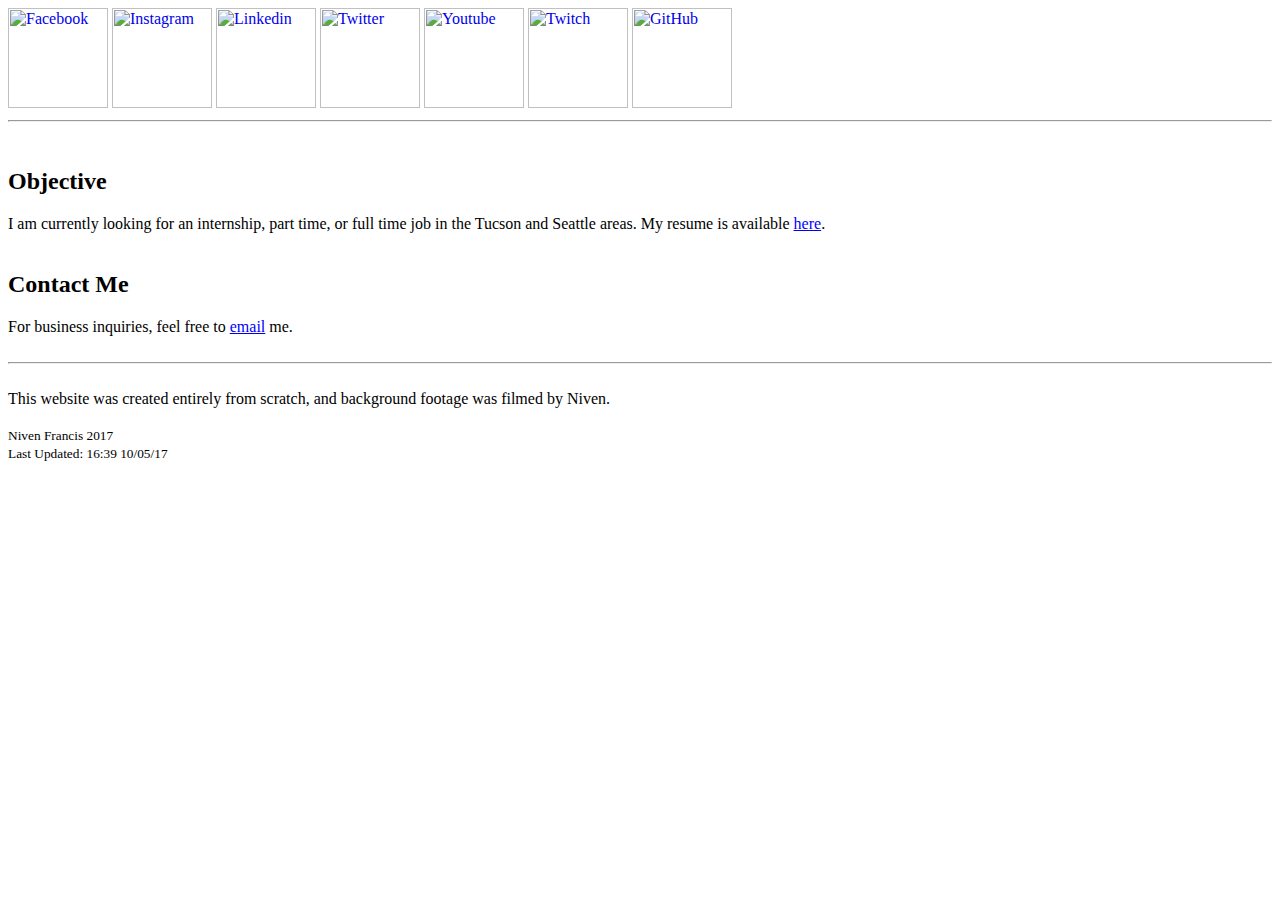
==== WebContent/about.html @ 487ab8bd "favicons added" ====
<!DOCTYPE html>
<html>
<head>
<meta charset="ISO-8859-1">
<link href="styles.css" type="text/css" rel="stylesheet" />
<title>Nivsite About</title>
</head>
<body>
<a href="https://www.facebook.com/niven.francis" target="_blank"><img src="media/icons/facebook.png" height=100 width=100 title="Facebook"></img></a>
<a href="https://www.instagram.com/niven5111/" target="_blank"><img src="media/icons/instagram.png" height=100 width=100 title="Instagram"></img></a>
<a href="https://www.linkedin.com/in/niven-francis/" target="_blank"><img src="media/icons/linkedin.png" height=100 width=100 title="Linkedin"></img></a>
<a href="https://twitter.com/Niven5111" target="_blank"><img src="media/icons/twitter.png" height=100 width=100 title="Twitter"></img></a>
<a href="https://www.youtube.com/user/Niven5111" target="_blank"><img src="media/icons/youtube.png" height=100 width=100 title="Youtube"></img></a>
<a href="https://www.twitch.tv/niven5111" target="_blank"><img src="media/icons/twitch.png" height=100 width=100 title="Twitch"></img></a>
<!-- <a href="http://steamcommunity.com/id/n1v3n" target="_blank"><img src="media/icons/steam.png" height=100 width=100 title="Steam"></img></a> -->
<a href="https://github.com/nivenf" target="_blank"><img src="media/icons/github.png" height=100 width=100 title="GitHub"></img></a>
<hr>
<br>

<h2>Objective</h2>
I am currently looking for an internship, part time, or full time job in the Tucson and Seattle areas. My resume is available 
<a href="http://nivenf.com/media/files/NivenFrancis_Resume.pdf" download><font color="blue">here</font></a>.<br><br>


<h2>Contact Me</h2>
For business inquiries, feel free to <a href="mailto:nivenf@email.arizona.edu"><font color="blue">email</font></a> me. <br><br>

<hr><br>
 
This website was created entirely from scratch, and background footage was filmed by Niven. <br>
<br>
<small>Niven Francis 2017</small>
<br>
<small>Last Updated: 16:39 10/05/17</small>

</body>
</html>
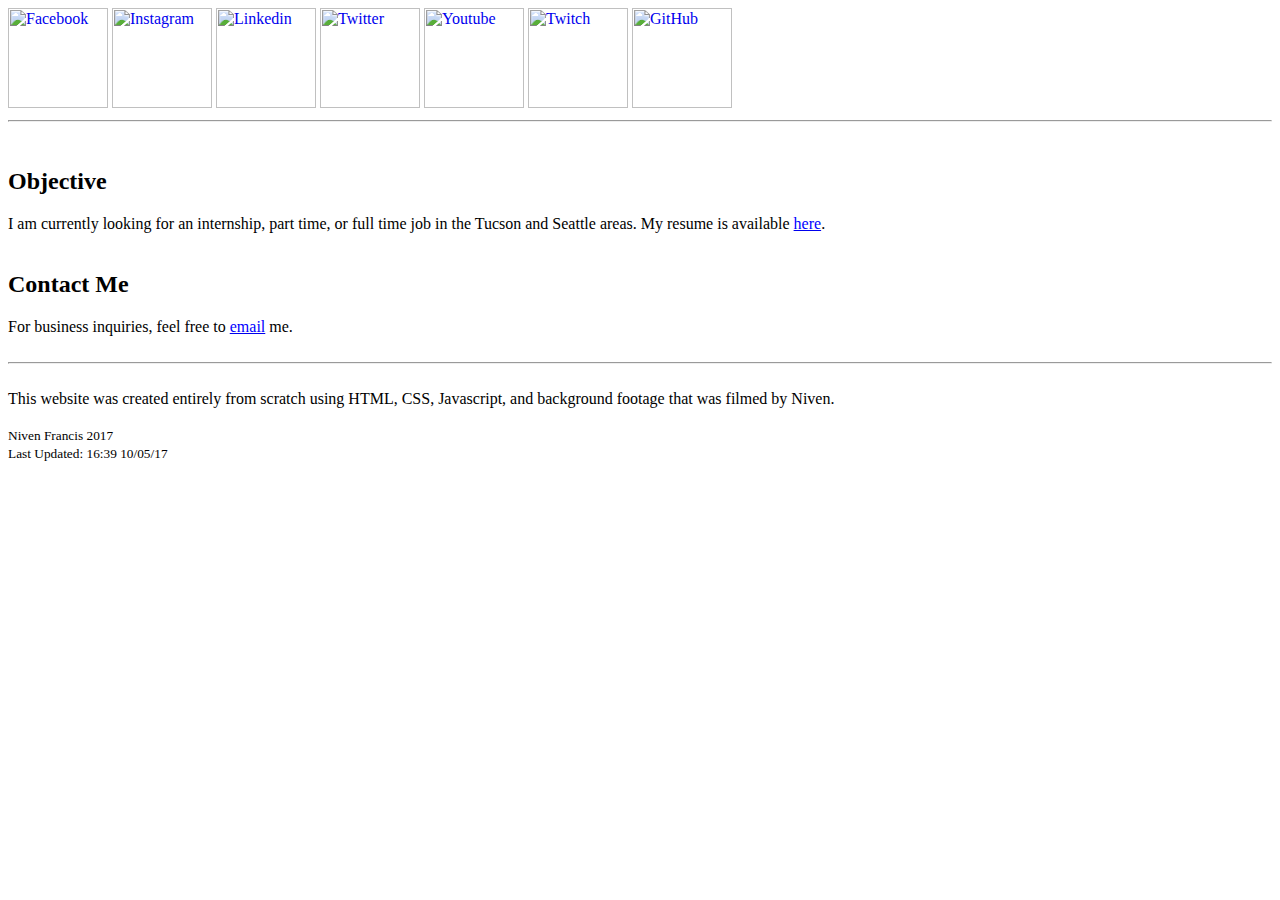
==== commit 9d9af68b: "Update about.html" ====
--- a/WebContent/about.html
+++ b/WebContent/about.html
@@ -27,7 +27,7 @@
 
 <hr><br>
  
-This website was created entirely from scratch, and background footage was filmed by Niven. <br>
+This website was created entirely from scratch using HTML, CSS, Javascript, and background footage that was filmed by Niven. <br>
 <br>
 <small>Niven Francis 2017</small>
 <br>
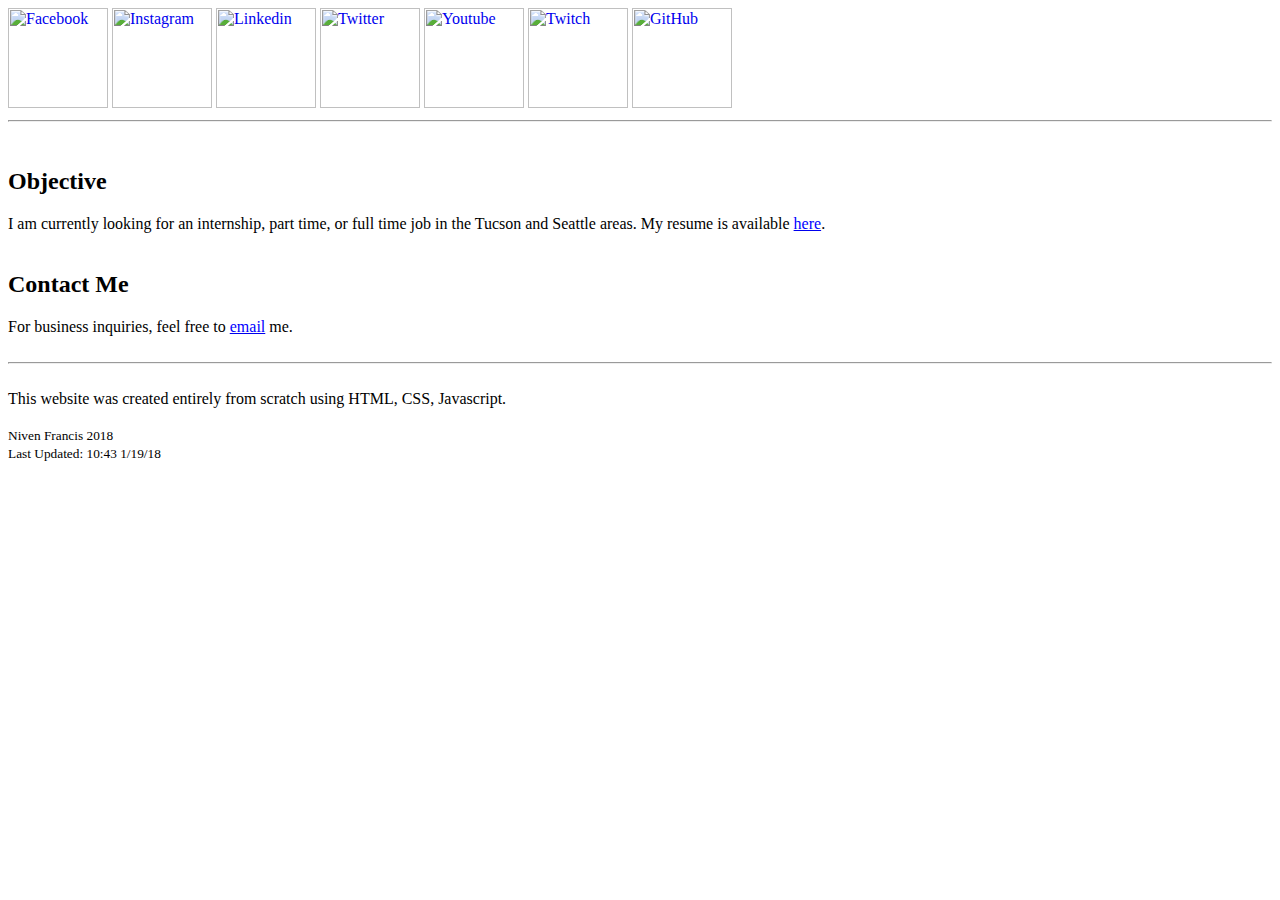
==== commit d0f3e2aa: "New background" ====
--- a/WebContent/about.html
+++ b/WebContent/about.html
@@ -27,11 +27,11 @@
 
 <hr><br>
  
-This website was created entirely from scratch using HTML, CSS, Javascript, and background footage that was filmed by Niven. <br>
+This website was created entirely from scratch using HTML, CSS, Javascript. <br>
 <br>
-<small>Niven Francis 2017</small>
+<small>Niven Francis 2018</small>
 <br>
-<small>Last Updated: 16:39 10/05/17</small>
+<small>Last Updated: 10:43 1/19/18</small>
 
 </body>
 </html>
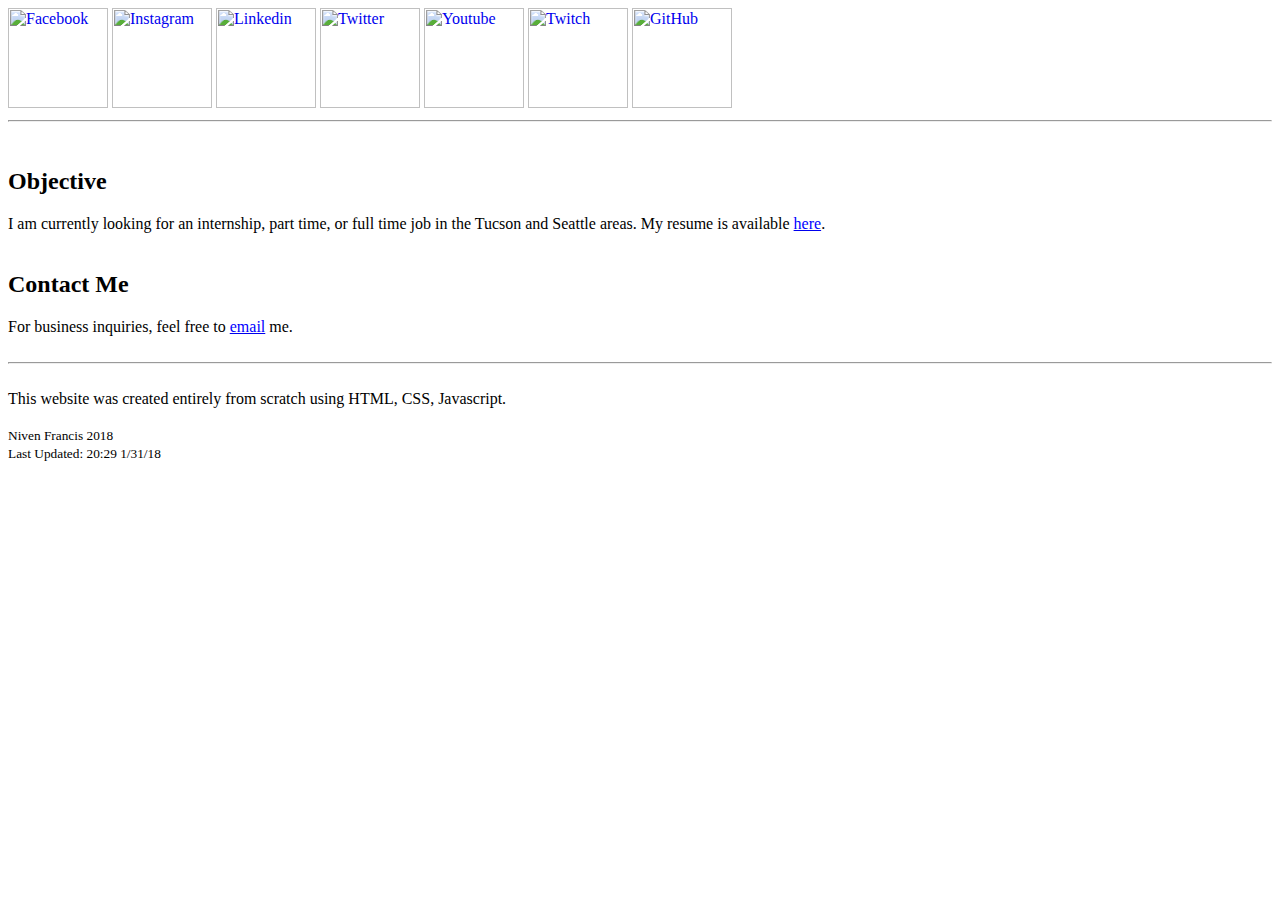
==== commit cc612eee: "Updated Last Updated (Always forget to do this)" ====
--- a/WebContent/about.html
+++ b/WebContent/about.html
@@ -31,7 +31,7 @@
 <br>
 <small>Niven Francis 2018</small>
 <br>
-<small>Last Updated: 10:43 1/19/18</small>
+<small>Last Updated: 20:29 1/31/18</small>
 
 </body>
 </html>
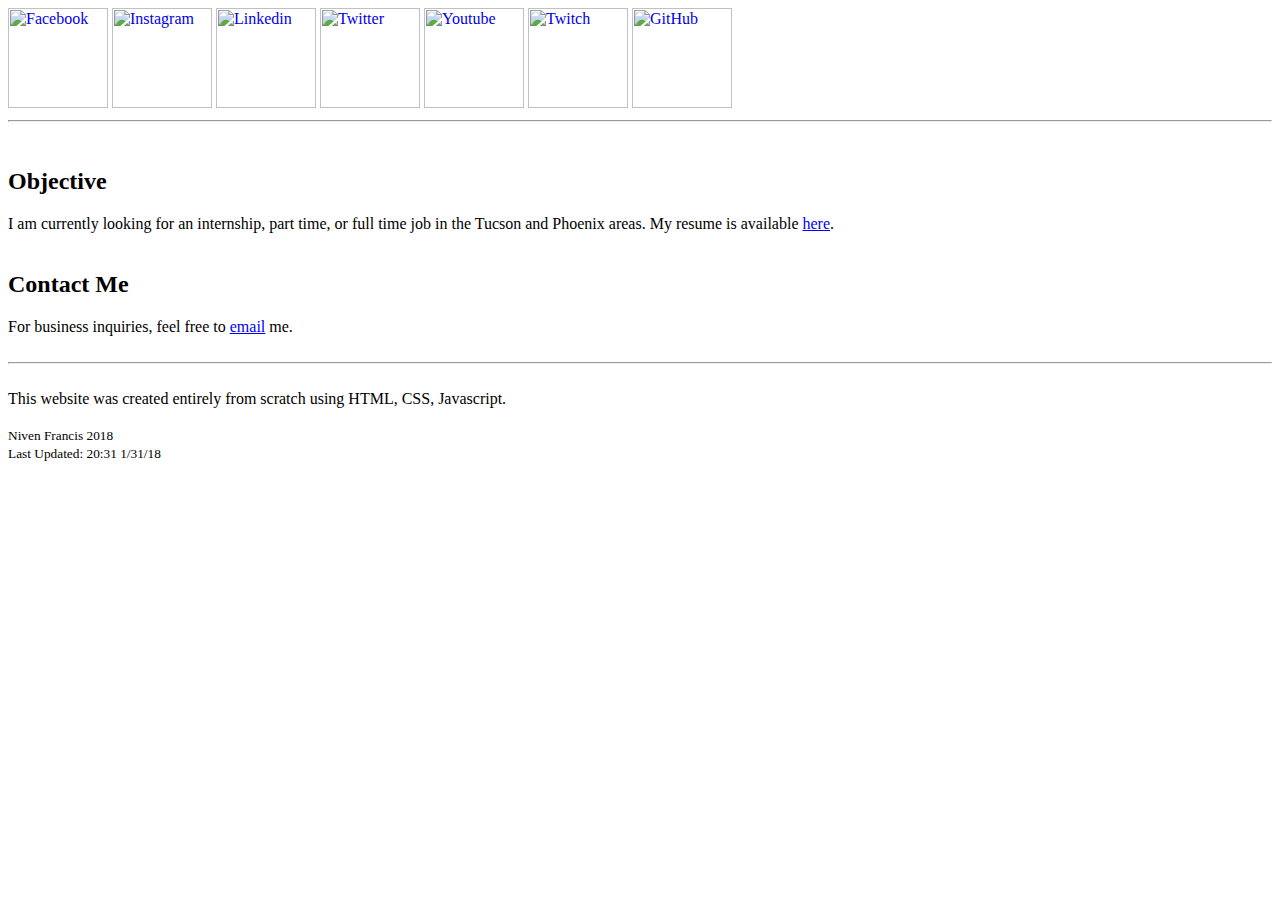
==== commit d8f2b12a: "Update about.html" ====
--- a/WebContent/about.html
+++ b/WebContent/about.html
@@ -18,7 +18,7 @@
 <br>
 
 <h2>Objective</h2>
-I am currently looking for an internship, part time, or full time job in the Tucson and Seattle areas. My resume is available 
+I am currently looking for an internship, part time, or full time job in the Tucson and Phoenix areas. My resume is available 
 <a href="http://nivenf.com/media/files/NivenFrancis_Resume.pdf" download><font color="blue">here</font></a>.<br><br>
 
 
@@ -31,7 +31,7 @@
 <br>
 <small>Niven Francis 2018</small>
 <br>
-<small>Last Updated: 20:29 1/31/18</small>
+<small>Last Updated: 20:31 1/31/18</small>
 
 </body>
 </html>
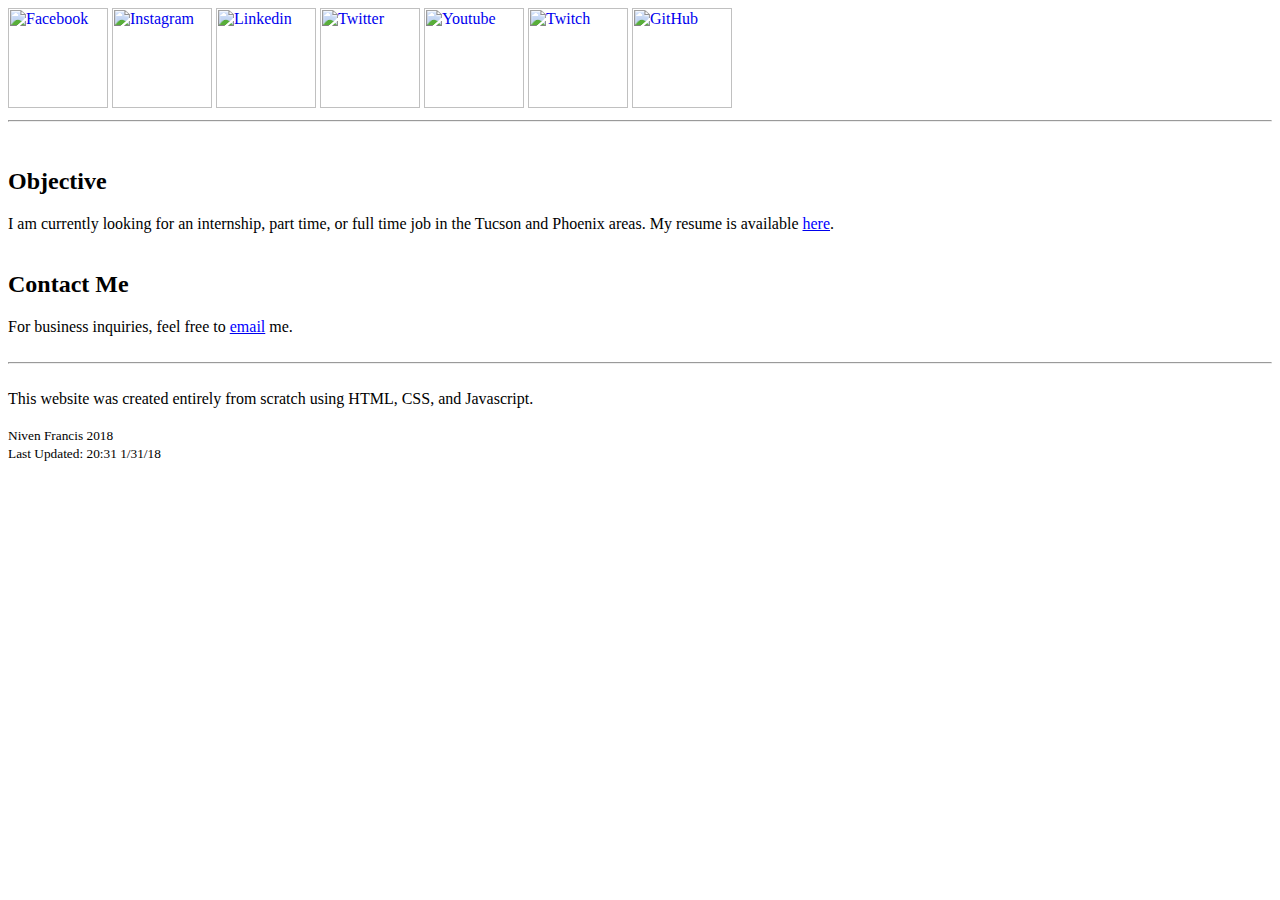
==== commit 39d2ff8f: "Update about.html" ====
--- a/WebContent/about.html
+++ b/WebContent/about.html
@@ -27,7 +27,7 @@
 
 <hr><br>
  
-This website was created entirely from scratch using HTML, CSS, Javascript. <br>
+This website was created entirely from scratch using HTML, CSS, and Javascript. <br>
 <br>
 <small>Niven Francis 2018</small>
 <br>
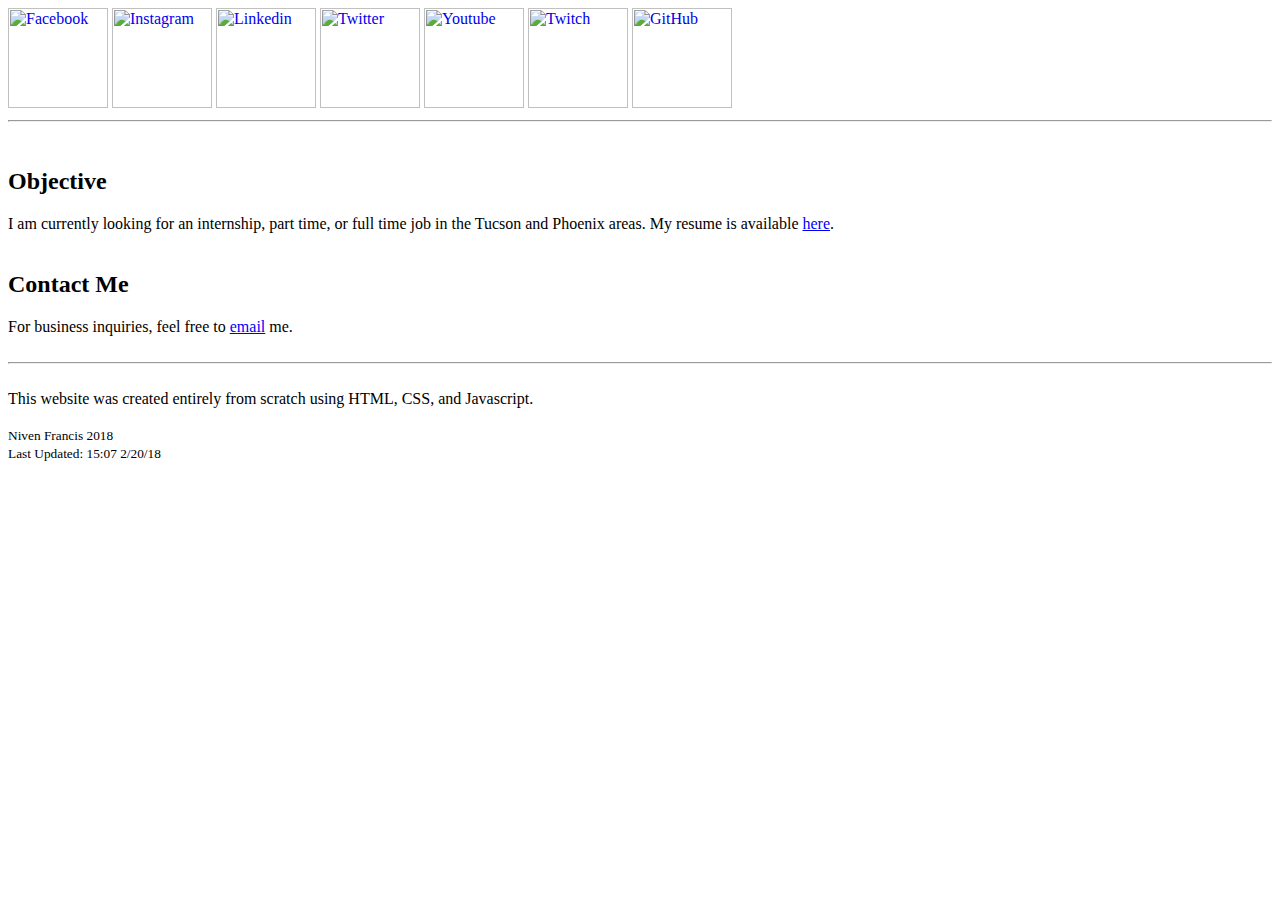
==== commit 67658ec6: "Update about.html" ====
--- a/WebContent/about.html
+++ b/WebContent/about.html
@@ -31,7 +31,7 @@
 <br>
 <small>Niven Francis 2018</small>
 <br>
-<small>Last Updated: 20:31 1/31/18</small>
+<small>Last Updated: 15:07 2/20/18</small>
 
 </body>
 </html>
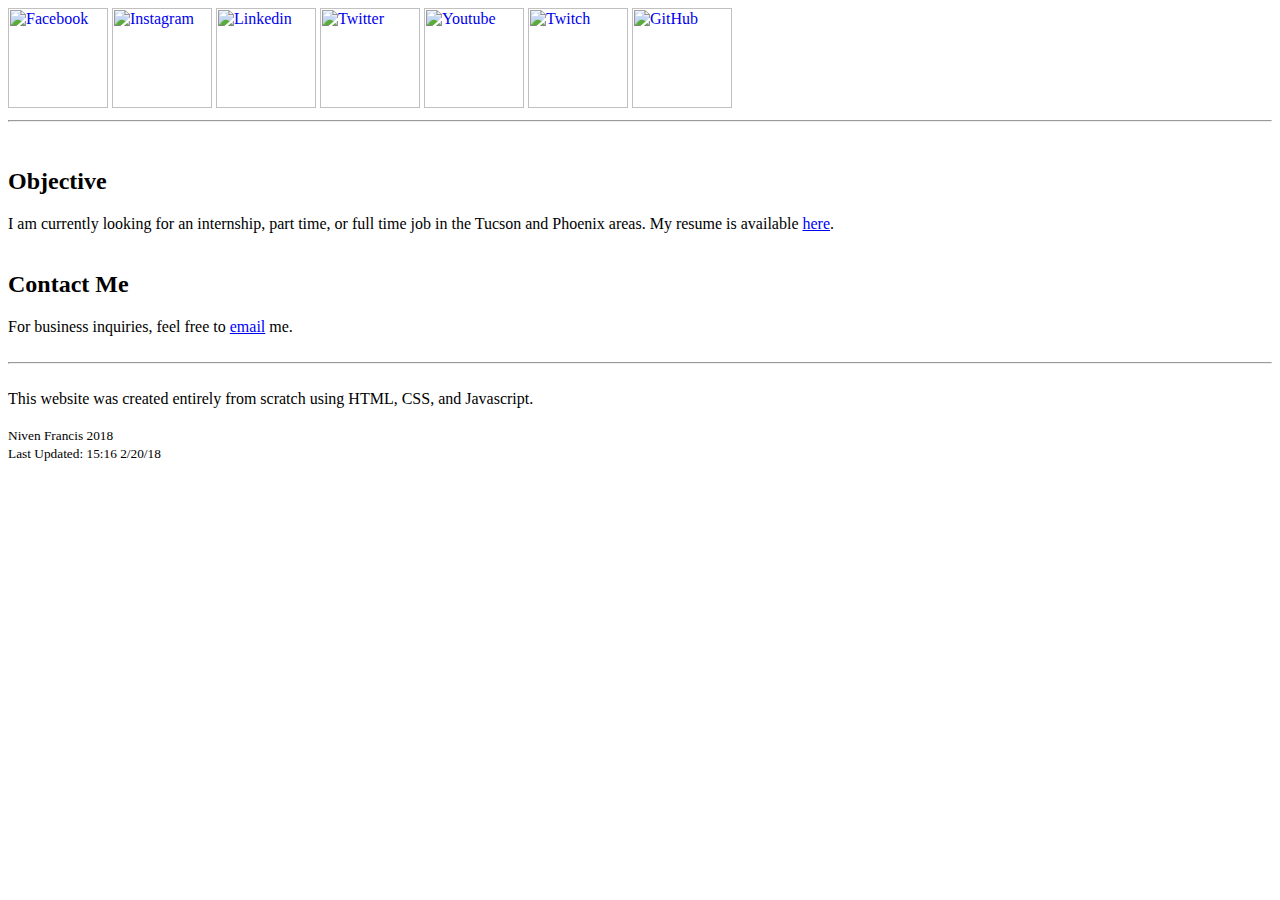
==== commit 57bf0a70: "Update about.html" ====
--- a/WebContent/about.html
+++ b/WebContent/about.html
@@ -31,7 +31,7 @@
 <br>
 <small>Niven Francis 2018</small>
 <br>
-<small>Last Updated: 15:07 2/20/18</small>
+<small>Last Updated: 15:16 2/20/18</small>
 
 </body>
 </html>
